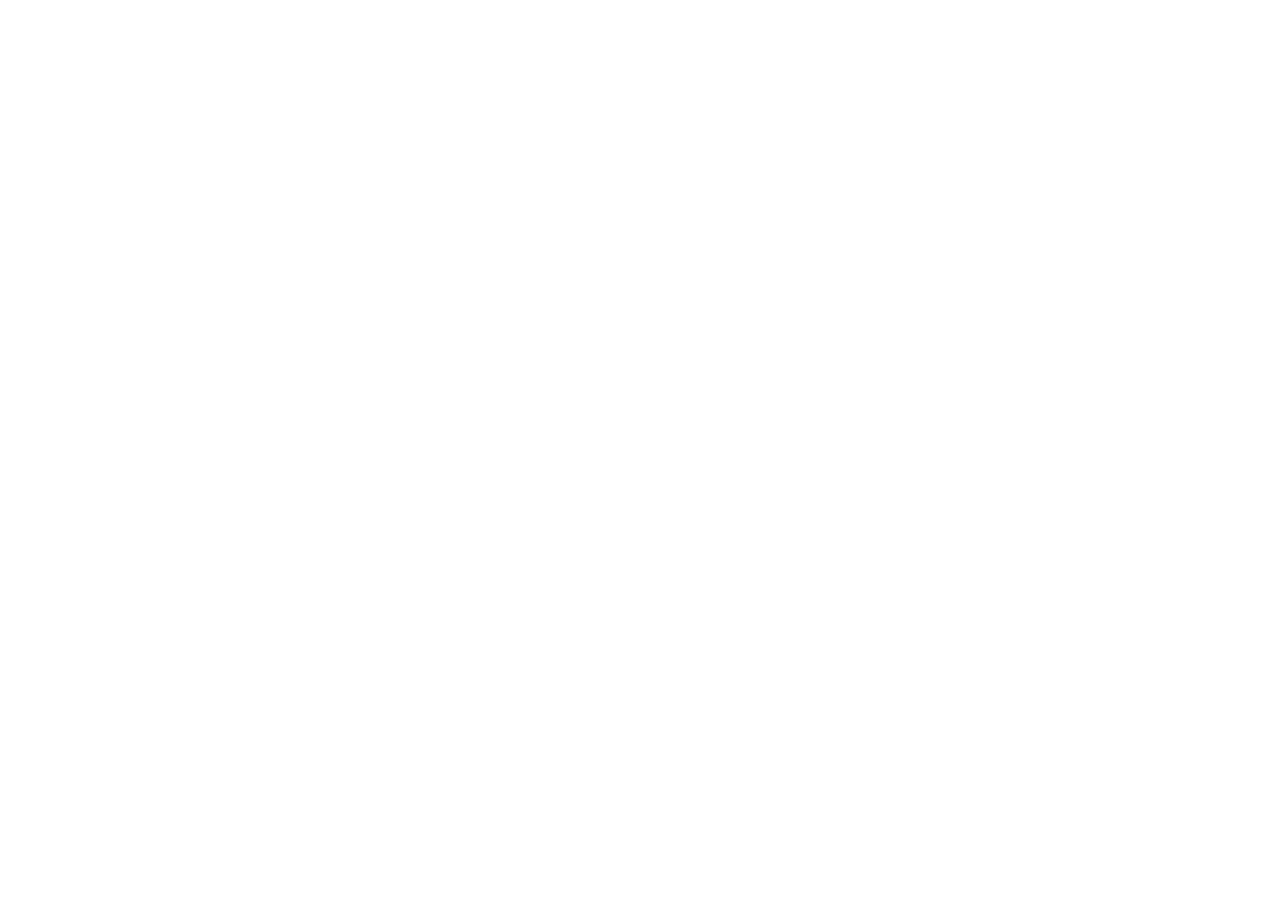
==== index.html @ 157f6c3e "Inicializacion de carpetas y archivos de css, html  y js" ====
<!DOCTYPE html>
<html lang="en">
<head>
    <meta charset="UTF-8">
    <meta name="viewport" content="width=device-width, initial-scale=1.0">
    <title>Municipalidad Tibas</title>
</head>
<body>
    
</body>
</html>
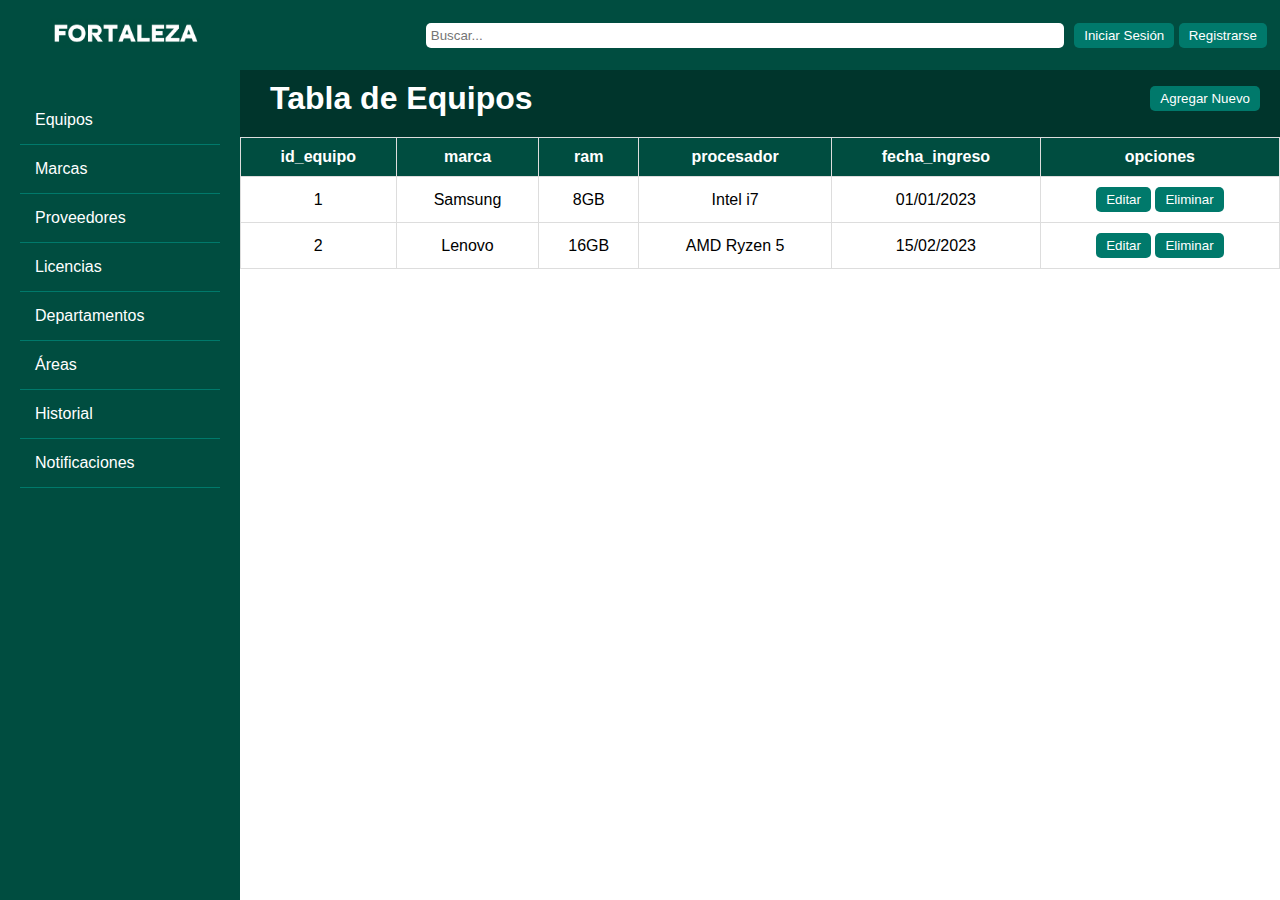
==== commit 0cb2c040: "Creacion de todas las vistas de tabla, junto con el dashboard y navbar" ====
--- a/index.html
+++ b/index.html
@@ -1,11 +1,81 @@
 <!DOCTYPE html>
-<html lang="en">
-<head>
-    <meta charset="UTF-8">
-    <meta name="viewport" content="width=device-width, initial-scale=1.0">
-    <title>Municipalidad Tibas</title>
-</head>
-<body>
-    
-</body>
-</html>+<html lang="es">
+  <head>
+    <meta charset="UTF-8" />
+    <title>Dashboard de Inventario - Municipalidad de Tibás</title>
+    <link rel="stylesheet" href="./CSS/style.css" />
+  </head>
+  <body>
+    <div class="navbar">
+      <a href="./index.html">
+        <img
+          src="./assets/images/Screenshot 2023-12-11 at 22.06.48.png"
+          width="150px"
+          style="margin-left: 30px;"
+        />
+      </a>
+      <div></div>
+      <input type="text" placeholder="Buscar..." />
+      <div>
+        <button type="button" onclick="window.location.href='./public/Registro/inicioSesion.html'">Iniciar Sesión</button>
+        <button type="button" onclick="window.location.href='./public/Registro/registro.html'">Registrarse</button>
+      </div>
+    </div>
+    <div class="sidebar">
+      <ul>
+        <li><a href="./public/Sidebar/equipos.html">Equipos</a></li>
+        <li><a href="./public/Sidebar/marcas.html">Marcas</a></li>
+        <li><a href="./public/Sidebar/proveedores.html">Proveedores</a></li>
+        <li><a href="./public/Sidebar/licencias.html">Licencias</a></li>
+        <li><a href="./public/Sidebar/departamentos.html">Departamentos</a></li>
+        <li><a href="./public/Sidebar/areas.html">Áreas</a></li>
+        <li><a href="./public/Sidebar/historial.html">Historial</a></li>
+        <li><a href="./public/Sidebar/notificaciones.html">Notificaciones</a></li>
+      </ul>
+    </div>
+    <div class="content">
+      <div class="content-header">
+        <h1>Tabla de Equipos</h1>
+        <button type="button" onclick="">Agregar Nuevo</button>
+      </div>
+      <table>
+        <thead>
+          <tr>
+            <th>id_equipo</th>
+            <th>marca</th>
+            <th>ram</th>
+            <th>procesador</th>
+            <th>fecha_ingreso</th>
+            <th>opciones</th>
+          </tr>
+        </thead>
+        <tbody>
+          <tr>
+            <td>1</td>
+            <td>Samsung</td>
+            <td>8GB</td>
+            <td>Intel i7</td>
+            <td>01/01/2023</td>
+            <td>
+              <!-- Aquí puedes añadir botones o enlaces para opciones como editar o eliminar -->
+              <button type="button">Editar</button>
+              <button type="button">Eliminar</button>
+            </td>
+          </tr>
+          <tr>
+            <td>2</td>
+            <td>Lenovo</td>
+            <td>16GB</td>
+            <td>AMD Ryzen 5</td>
+            <td>15/02/2023</td>
+            <td>
+              <button>Editar</button>
+              <button>Eliminar</button>
+            </td>
+          </tr>
+          <!-- Añade más filas según sea necesario -->
+        </tbody>
+      </table>
+    </div>
+  </body>
+</html>
--- a/CSS/style.css
+++ b/CSS/style.css
@@ -0,0 +1,155 @@
+body {
+    font-family: Arial, sans-serif;
+    margin: 0;
+    padding: 0;
+    display: flex;
+    padding-top: 60px; /* Agrega espacio en la parte superior */
+}
+
+.sidebar {
+    width: 200px;
+    background-color: #004d40;
+    color: white;
+    height: calc(100vh - 60px); /* Altura ajustada */
+    padding: 20px;
+    position: fixed; /* Hace que el sidebar quede fijo */
+}
+
+.sidebar h2 {
+    text-align: center;
+}
+
+.sidebar ul {
+    list-style: none;
+    padding: 0;
+}
+
+.sidebar ul li {
+    padding: 15px;
+    border-bottom: 1px solid #00796b;
+}
+
+.sidebar ul li a {
+    color: white;
+    text-decoration: none;
+}
+
+.content {
+    flex-grow: 1;
+    padding: 20px;
+    margin-left: 220px; /* Asegúrate de mantener este margen para el sidebar */
+    padding-top: 0; /* Elimina el padding superior */
+    padding-right: 0;
+}
+
+
+table {
+    width: 100%;
+    border-collapse: collapse;
+}
+
+table, th, td {
+    border: 1px solid #ddd;
+}
+
+th {
+    background-color: #004d40;
+    color: white;
+    padding: 10px;
+}
+
+td {
+    padding: 10px;
+    text-align: center;
+}
+
+h1 {
+    color: #009688;
+}
+
+.sidebar ul li:hover {
+    background-color: #00796b;
+    cursor: pointer;
+}
+
+.sidebar ul li a:hover {
+    color: #B2DFDB;
+}
+
+.navbar {
+    background-color: #004d40;
+    color: white;
+    padding: 10px 20px;
+    display: flex;
+    justify-content: space-between;
+    align-items: center;
+    position: fixed;
+    top: 0;
+    left: 0;
+    width: 100%;
+    z-index: 100;
+    height: 50px; /* Altura fija para el navbar */
+}
+
+.navbar > div {
+    flex: 1; /* Permite que los divs ocupen espacio para alinear los elementos */
+}
+
+
+.navbar input[type="text"] {
+    padding: 5px;
+    margin-right: 10px;
+    border: none;
+    border-radius: 5px;
+    flex-grow: 2; /* Permite que el input crezca y ocupe más espacio */
+}
+
+.navbar button {
+    padding: 5px 10px;
+    color: white;
+    background-color: #00796b;
+    border: none;
+    border-radius: 5px;
+    cursor: pointer;
+}
+
+.navbar button:hover {
+    background-color: #009688;
+}
+
+.content-header {
+    background-color: #00352c;
+    display: flex;
+    justify-content: space-between;
+    align-items: center;
+    margin: 0; /* Elimina cualquier margen */
+    padding: 10px 20px; /* Ajusta el padding según necesites */
+    width: calc(100% - 40px); /* Ajusta el ancho considerando el padding */
+}
+
+.content-header h1 {
+    margin: 10px; /* Ajusta según necesidad */
+    color: white;
+}
+.content button {
+    padding: 5px 10px;
+    background-color: #00796b;
+    color: white;
+    border: none;
+    border-radius: 5px;
+    cursor: pointer;
+}
+
+.content-header button {
+    padding: 5px 10px;
+    background-color: #00796b;
+    color: white;
+    border: none;
+    border-radius: 5px;
+    cursor: pointer;
+}
+
+.content-header button:hover {
+    background-color: #009688;
+}
+
